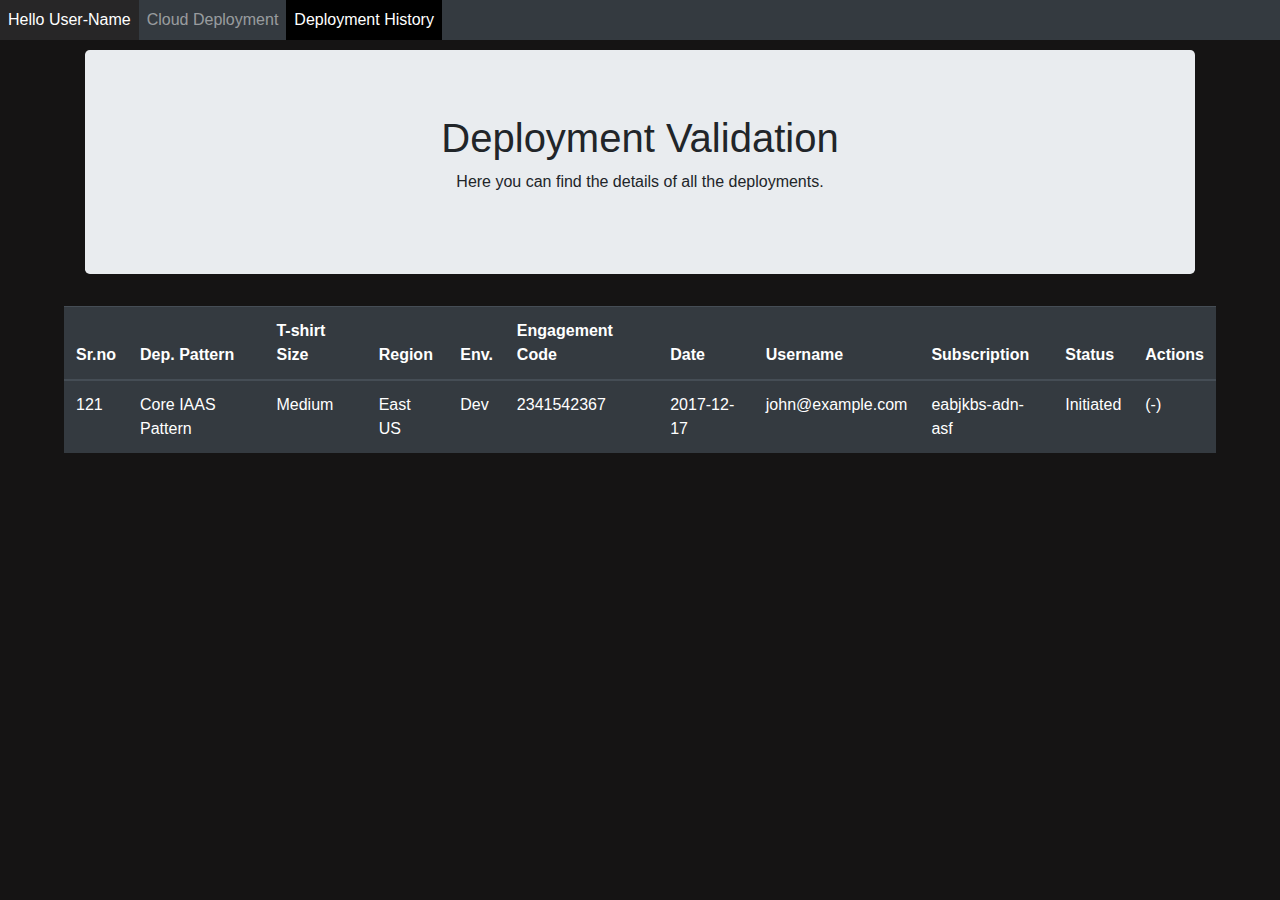
==== history.html @ 3320afc6 "Basic UI" ====
<!doctype html>
<html class="no-js" lang="">
    <head>
        <meta charset="utf-8">
        <meta http-equiv="x-ua-compatible" content="ie=edge">
        <title>DeploymentUI</title>
        <meta name="description" content="">
        <meta name="viewport" content="width=device-width, initial-scale=1">

        <link rel="manifest" href="site.webmanifest">
        <link rel="apple-touch-icon" href="icon.png">
        <!-- Place favicon.ico in the root directory -->
        <!-- Latest compiled and minified CSS -->
		<link rel="stylesheet" href="https://maxcdn.bootstrapcdn.com/bootstrap/4.0.0-beta.2/css/bootstrap.min.css">

		<!-- jQuery library -->
		<script src="https://ajax.googleapis.com/ajax/libs/jquery/3.2.1/jquery.min.js"></script>

		<!-- Popper JS -->
		<script src="https://cdnjs.cloudflare.com/ajax/libs/popper.js/1.12.6/umd/popper.min.js"></script>

		<!-- Latest compiled JavaScript -->
		<script src="https://maxcdn.bootstrapcdn.com/bootstrap/4.0.0-beta.2/js/bootstrap.min.js"></script>
		<link rel="stylesheet" href="css/style.css">
    </head>
    <body>
        <nav class="navbar navbar-expand-sm bg-dark navbar-dark">
		  <ul class="navbar-nav">
		    <li  class="nav-item">
		      <a id="username" class="nav-link" href="#">Hello User-Name</a>
		    </li>
		    <li class="nav-item">
		      <a class="nav-link" href="./index.html">Cloud Deployment</a>
		    </li>
		    <li class="nav-item active">
		      <a class="nav-link" href="./history.html">Deployment History</a>
		    </li>
		  </ul>
		</nav>
		<div class="container">

			<div class="jumbotron">
			  <h1>Deployment Validation</h1> 
			  <p>Here you can find the details of all the deployments.</p> 
			</div>
		</div>
			<table class="table table-dark">
			    <thead>
			      <tr>
			        <th>Sr.no</th>
			        <th>Dep. Pattern</th>
			        <th>T-shirt Size</th>
			        <th>Region</th>
			        <th>Env.</th>
			        <th>Engagement Code</th>
			        <th>Date</th>
			        <th>Username</th>
			        <th>Subscription</th>
			        <th>Status</th>
			        <th>Actions</th>

			      </tr>
			    </thead>
			    <tbody>
			      <tr>
			        <td>121</td>
			        <td>Core IAAS Pattern</td>
			        <td>Medium</td>
			        <td>East US</td>
			        <td>Dev</td>
			        <td>2341542367</td>
			        <td>2017-12-17</td>
			        <td>john@example.com</td>
			        <td>eabjkbs-adn-asf</td>
			        <td>Initiated</td>
			        <td>(-)</td>
			      </tr>

			    </tbody>
			  </table>
		
    </body>
</html>
---- css/style.css ----
body{
	background-color:#151414;
}



.navbar .navbar-nav .nav-item.active .nav-link,
.navbar .navbar-nav .nav-item.active .nav-link:hover,
.navbar .navbar-nav .nav-item.active .nav-link:focus,
.navbar .navbar-nav .nav-item.show .nav-link,
.navbar .navbar-nav .nav-item.show .nav-link:hover,
.navbar .navbar-nav .nav-item.show .nav-link:focus {
  color: #ffffff;
  background-color: #000000;
}
.navbar .navbar-toggle {
  border-color: #000000;
}
.navbar .navbar-toggle:hover,
.navbar .navbar-toggle:focus {
  background-color: #000000;
}
.navbar.navbar-expand-sm.bg-dark.navbar-dark{
	padding-top: 0px;
	padding-bottom: 0px;
	padding-left: 0px;
}
#username{
	background-color: #272627;
	color: #ffffff;
}
.jumbotron{
	text-align: center;
	margin-top: 10px;
}
label{
	color: #ffffff;
}
.space{
	height: 30px;
}
.table{
	width: 90%;
	margin-left: 5%;
}
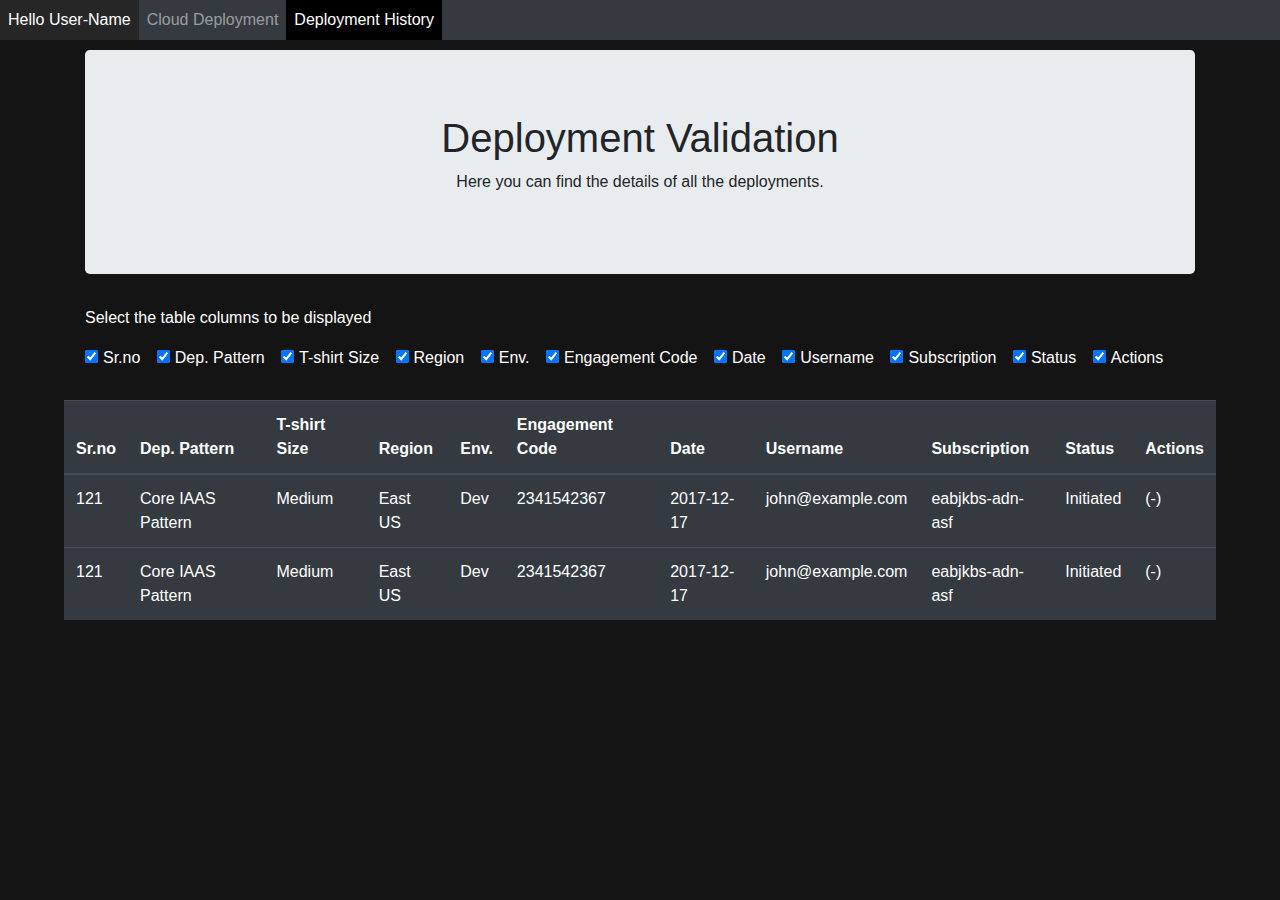
==== commit 97bae5c9: "Column options" ====
--- a/history.html
+++ b/history.html
@@ -43,7 +43,64 @@
 			  <h1>Deployment Validation</h1> 
 			  <p>Here you can find the details of all the deployments.</p> 
 			</div>
+				<p id="selectcolumns"> Select the table columns to be displayed</p>
+				<div class="form-check form-check-inline">
+				  <label class="form-check-label">
+				    <input type="checkbox" class="form-check-input" value="" checked>Sr.no
+				  </label>
+				</div>
+				<div class="form-check form-check-inline">
+				  <label class="form-check-label">
+				    <input type="checkbox" class="form-check-input" value="" checked>Dep. Pattern
+				  </label>
+				</div>
+				<div class="form-check form-check-inline">
+				  <label class="form-check-label">
+				    <input type="checkbox" class="form-check-input" value="" checked>T-shirt Size
+				  </label>
+				</div>
+				<div class="form-check form-check-inline">
+				  <label class="form-check-label">
+				    <input type="checkbox" class="form-check-input" value="" checked>Region
+				  </label>
+				</div>
+								<div class="form-check form-check-inline">
+				  <label class="form-check-label">
+				    <input type="checkbox" class="form-check-input" value="" checked>Env.
+				  </label>
+				</div>
+				<div class="form-check form-check-inline">
+				  <label class="form-check-label">
+				    <input type="checkbox" class="form-check-input" value="" checked>Engagement Code
+				  </label>
+				</div>
+				<div class="form-check form-check-inline">
+				  <label class="form-check-label">
+				    <input type="checkbox" class="form-check-input" value="" checked>Date
+				  </label>
+				</div>
+				<div class="form-check form-check-inline">
+				  <label class="form-check-label">
+				    <input type="checkbox" class="form-check-input" value="" checked>Username
+				  </label>
+				</div>
+								<div class="form-check form-check-inline">
+				  <label class="form-check-label">
+				    <input type="checkbox" class="form-check-input" value="" checked>Subscription
+				  </label>
+				</div>
+				<div class="form-check form-check-inline">
+				  <label class="form-check-label">
+				    <input type="checkbox" class="form-check-input" value="" checked>Status
+				  </label>
+				</div>
+				<div class="form-check form-check-inline">
+				  <label class="form-check-label">
+				    <input type="checkbox" class="form-check-input" value="" checked>Actions
+				  </label>
+				</div>
 		</div>
+		<div class="space"></div>
 			<table class="table table-dark">
 			    <thead>
 			      <tr>
@@ -75,6 +132,19 @@
 			        <td>Initiated</td>
 			        <td>(-)</td>
 			      </tr>
+			      <tr>
+			        <td>121</td>
+			        <td>Core IAAS Pattern</td>
+			        <td>Medium</td>
+			        <td>East US</td>
+			        <td>Dev</td>
+			        <td>2341542367</td>
+			        <td>2017-12-17</td>
+			        <td>john@example.com</td>
+			        <td>eabjkbs-adn-asf</td>
+			        <td>Initiated</td>
+			        <td>(-)</td>
+			      </tr>
 
 			    </tbody>
 			  </table>
--- a/css/style.css
+++ b/css/style.css
@@ -42,4 +42,7 @@
 .table{
 	width: 90%;
 	margin-left: 5%;
+}
+#selectcolumns{
+	color: #ffffff;
 }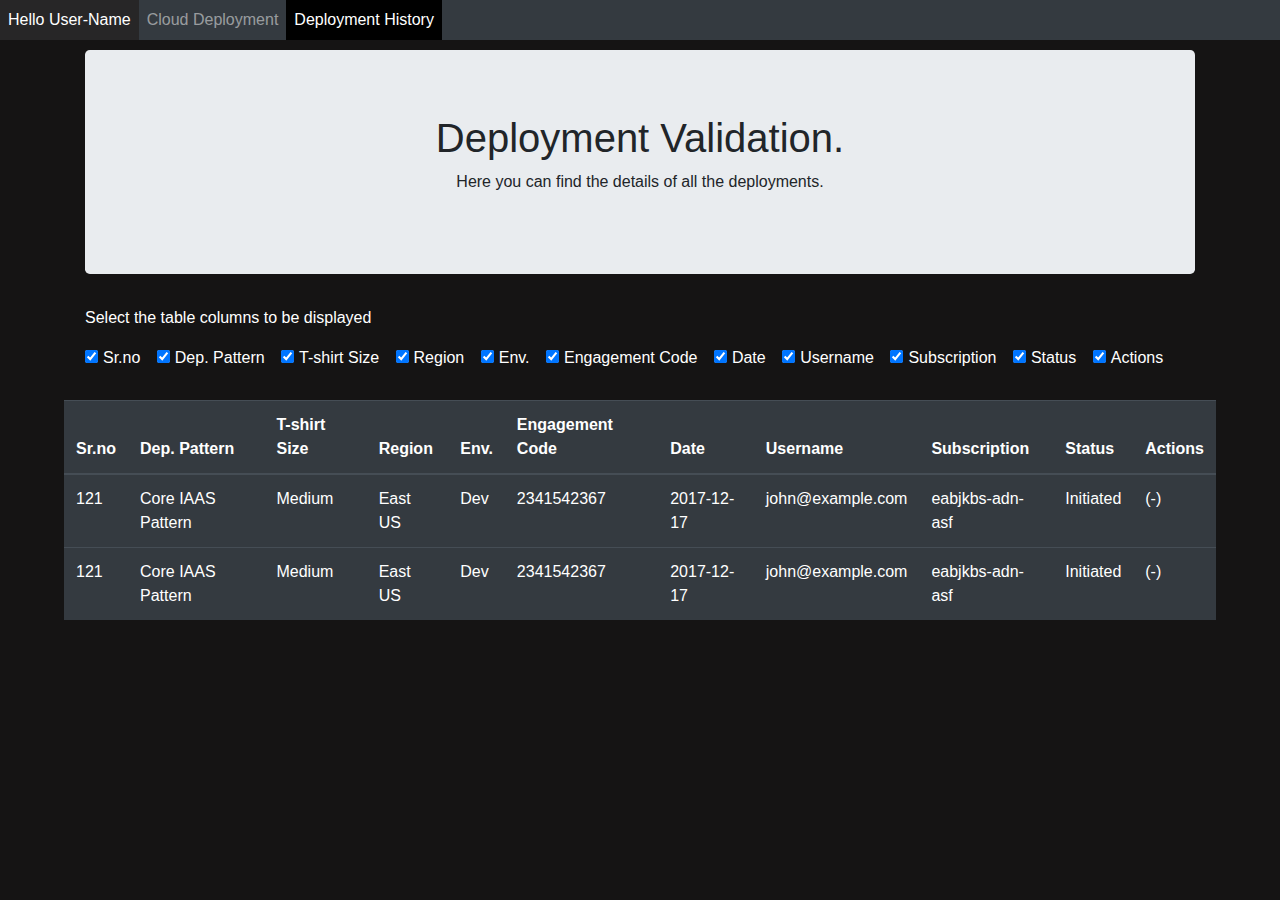
==== commit 01f6bb27: "added options for columns" ====
--- a/history.html
+++ b/history.html
@@ -40,7 +40,7 @@
 		<div class="container">
 
 			<div class="jumbotron">
-			  <h1>Deployment Validation</h1> 
+			  <h1>Deployment Validation.</h1> 
 			  <p>Here you can find the details of all the deployments.</p> 
 			</div>
 				<p id="selectcolumns"> Select the table columns to be displayed</p>
